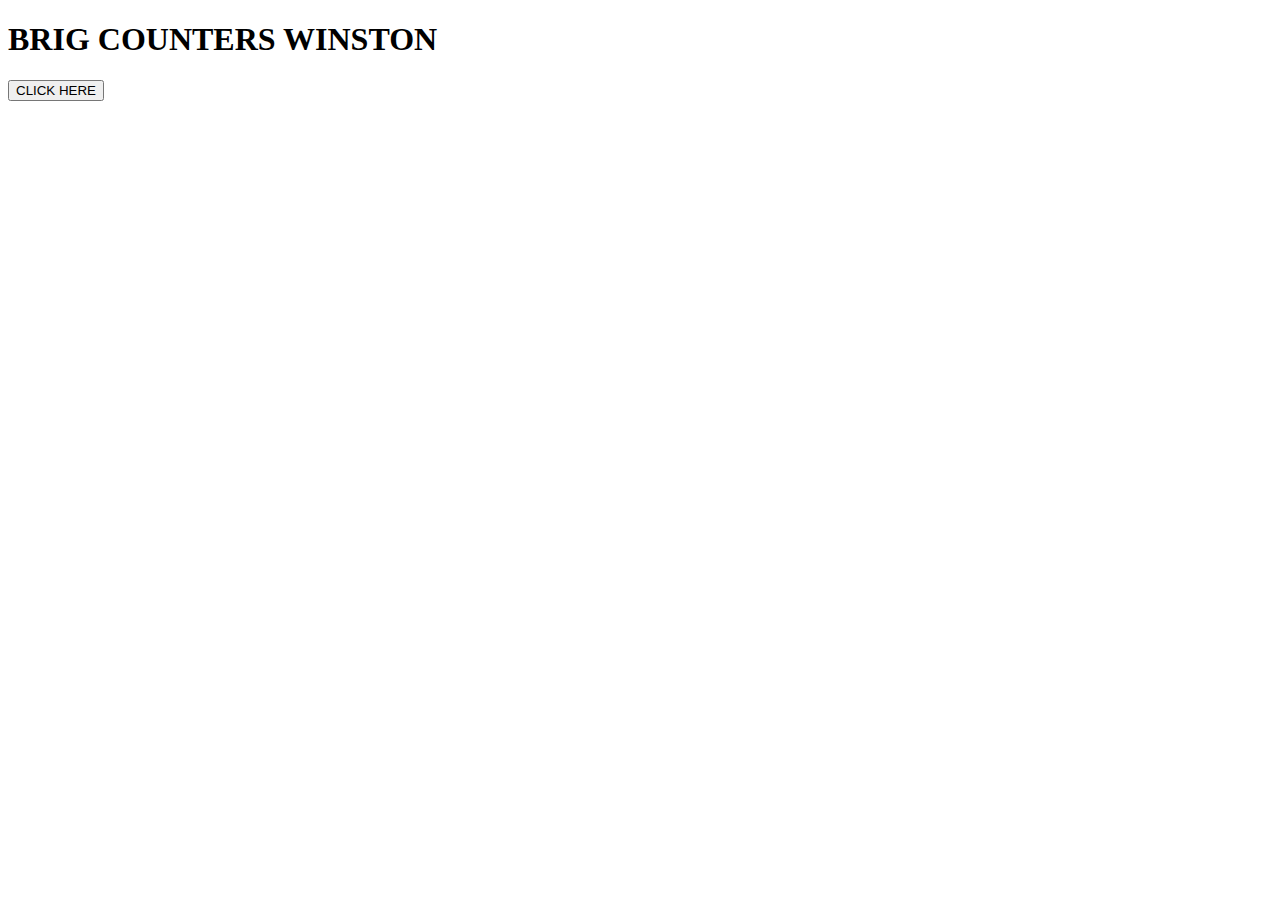
==== index.html @ 354855ad "Add files via upload" ====
<!DOCTYPE html>
<html>
<head>
    <title>EITAN EFES</title>
</head>
<body>
    <h1>BRIG COUNTERS WINSTON</h1>
    <button onclick="window.location.href='second_page.html'">CLICK HERE</button>
</body>
</html>
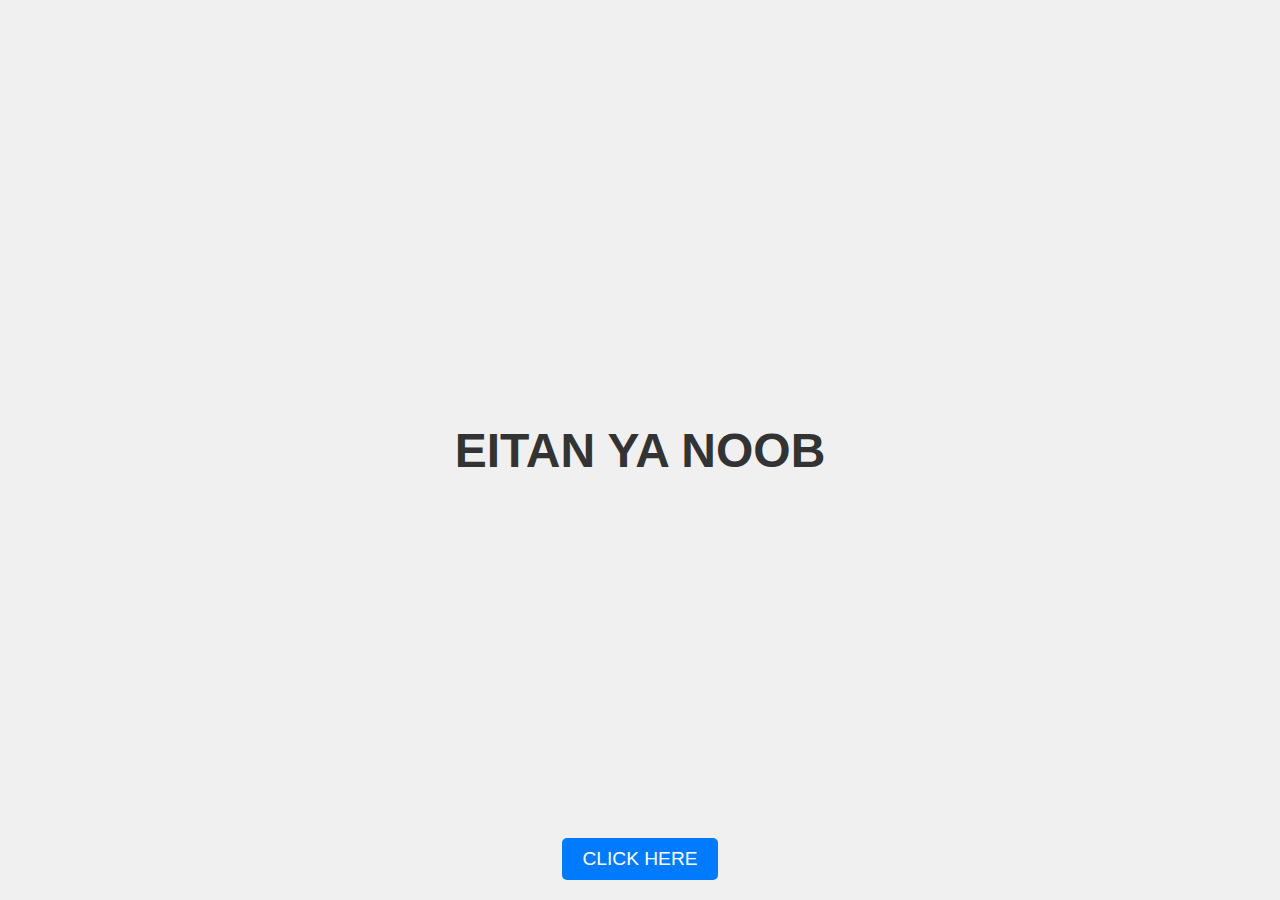
==== commit f3c529e2: "Add files via upload" ====
--- a/index.html
+++ b/index.html
@@ -2,9 +2,10 @@
 <html>
 <head>
     <title>EITAN EFES</title>
+    <link rel="stylesheet" type="text/css" href="index.css">
 </head>
 <body>
-    <h1>BRIG COUNTERS WINSTON</h1>
+    <h1>EITAN YA NOOB</h1>
     <button onclick="window.location.href='second_page.html'">CLICK HERE</button>
 </body>
 </html>--- a/index.css
+++ b/index.css
@@ -0,0 +1,55 @@
+body {
+    margin: 0;
+    padding: 0;
+    height: 100vh;
+    display: flex;
+    flex-direction: column;
+    justify-content: center;
+    align-items: center;
+    background-color: #f0f0f0;
+    font-family: Arial, sans-serif;
+}
+
+h1 {
+    animation: spin 10s linear infinite;
+    font-size: 3em;
+    color: #333;
+}
+
+@keyframes spin {
+    from { transform: rotateY(0deg); }
+    to { transform: rotateY(360deg); }
+}
+
+button {
+    position: absolute;
+    bottom: 20px;
+    padding: 10px 20px;
+    font-size: 1.2em;
+    color: #fff;
+    background-color: #007BFF;
+    border: none;
+    border-radius: 5px;
+    cursor: pointer;
+    transition: background-color 0.3s ease;
+}
+
+button:hover {
+    background-color: #0056b3;
+}
+
+/* Additional styles for second page */
+.flash {
+    animation: flash 1s infinite;
+    font-size: 4em;
+    font-weight: bold;
+    background-color: yellow;
+    color: red;
+    padding: 10px;
+    border-radius: 10px;
+}
+
+@keyframes flash {
+    0%, 50%, 100% { opacity: 1; }
+    25%, 75% { opacity: 0; }
+}